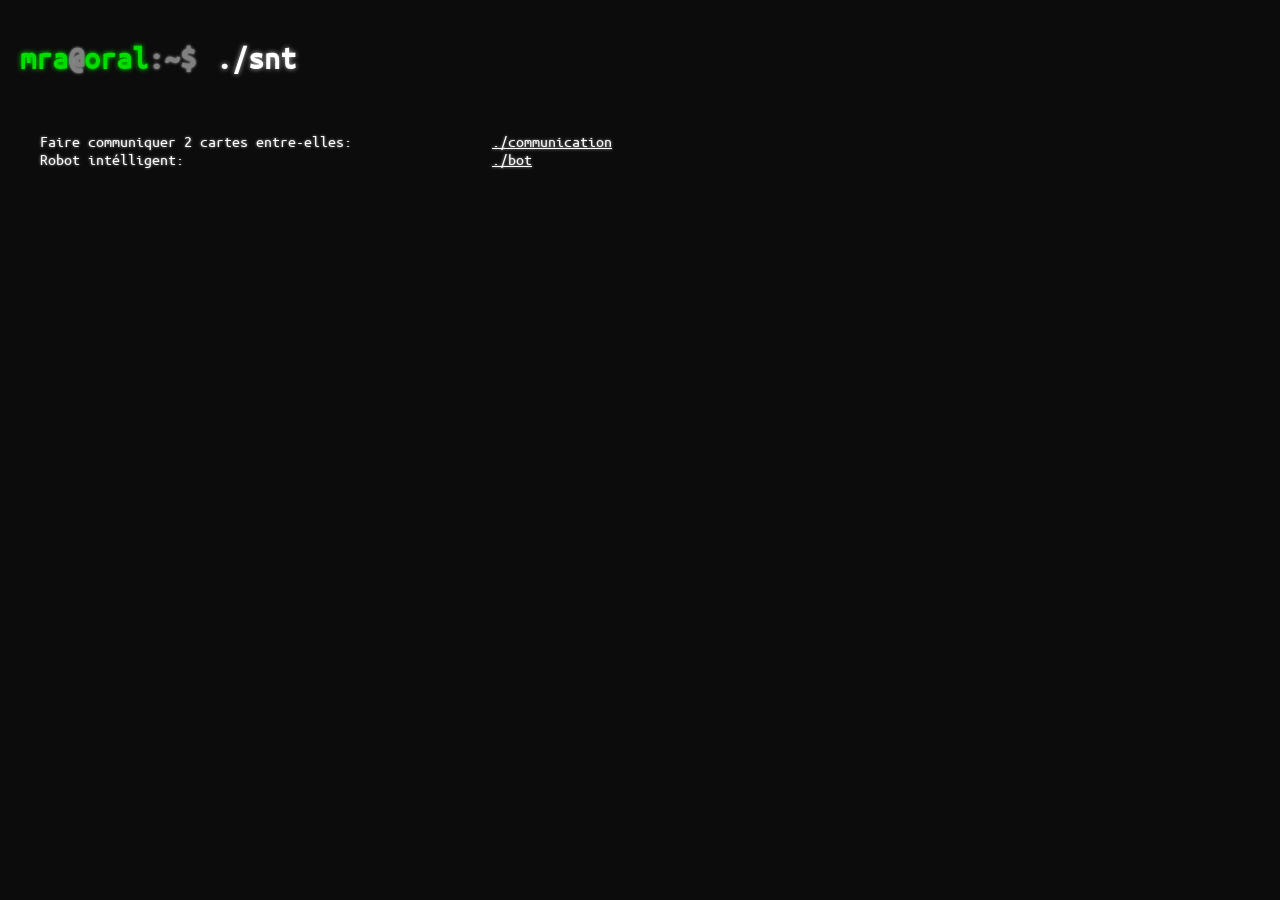
==== index.html @ 2cb78223 "jsp" ====
<!DOCTYPE html>
<html lang="fr">
<head>
    <meta charset="UTF-8">
    <meta name="viewport" content="width=device-width, initial-scale=1.0">
    <title>Document</title>
    <link rel="stylesheet" href="style.css">
</head>
<body>
    <header>
        <h1><span class="user">mra</span><span class="host">@</span><span class="user">oral</span><span class="host">:~$</span><span class="text">./snt</span></h1>
        <div class="command">
            <ul class="list1">
                <li>Faire communiquer 2 cartes entre-elles:</li>
                <li>Robot intélligent:</li>
            </ul>
            <ul class="list2">
                <li><a href="communication.html">./communication</a></li>
                <li><a href="bot.html">./bot</a></li>
            </ul>
        </div>
    </header>
</body>
</html>
---- style.css ----
@font-face {
    font-family: UbuntuMono;
    src: url("/fonts/UbuntuMono-R.ttf");
}

html {
    scroll-behavior: smooth;
}

body {
    margin: 0;
    background-color: rgb(12, 12, 12);
    color: white;
    text-shadow: 0 0 3px rgb(181, 181, 181);
    font-family: "UbuntuMono", monospace;
}

header h1 {
    padding: 20px;
}

header p {
    padding: 20px;
}

.user {
    color: rgb(0, 222, 0);
    text-shadow: 0 0 5px rgb(0, 222, 0);
}

.host {
    color: gray;
}

.text {
    color: white;
    text-shadow: 0 0 5px rgb(181, 181, 181);
    padding: 20px;
}

main {
    padding-left: 20px;
    font-size: 100%;
}

.command {
    display: flex;
    align-content: baseline;
    gap: 100px;
}

.command ul li {
    list-style: none;
}

.command ul li a {
    color: white;
}
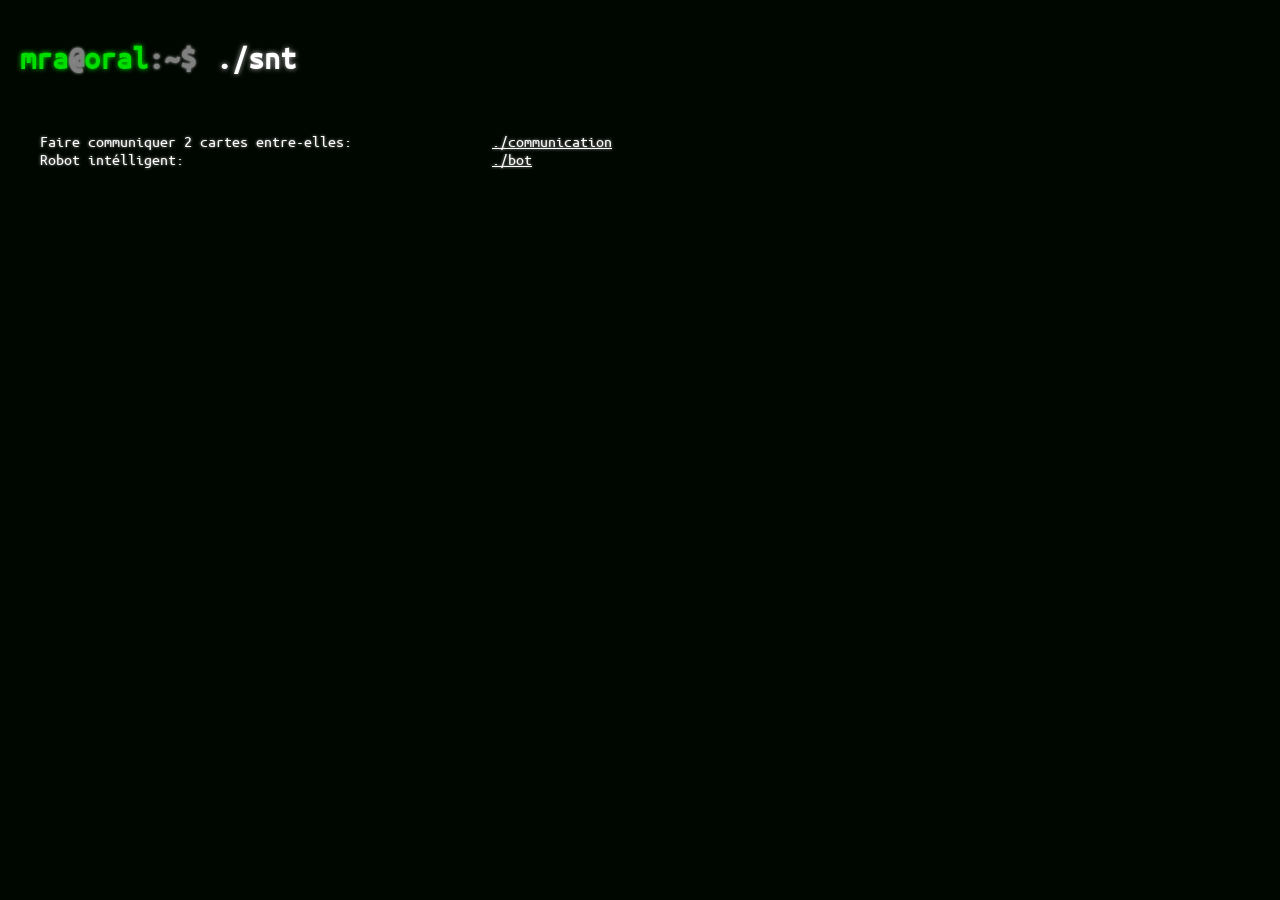
==== commit 5b1f48dc: "tkt" ====
--- a/index.html
+++ b/index.html
@@ -3,7 +3,7 @@
 <head>
     <meta charset="UTF-8">
     <meta name="viewport" content="width=device-width, initial-scale=1.0">
-    <title>Document</title>
+    <title>index</title>
     <link rel="stylesheet" href="style.css">
 </head>
 <body>
--- a/style.css
+++ b/style.css
@@ -9,7 +9,7 @@
 
 body {
     margin: 0;
-    background-color: rgb(12, 12, 12);
+    background-color: rgb(from black 0 7 0);
     color: white;
     text-shadow: 0 0 3px rgb(181, 181, 181);
     font-family: "UbuntuMono", monospace;
